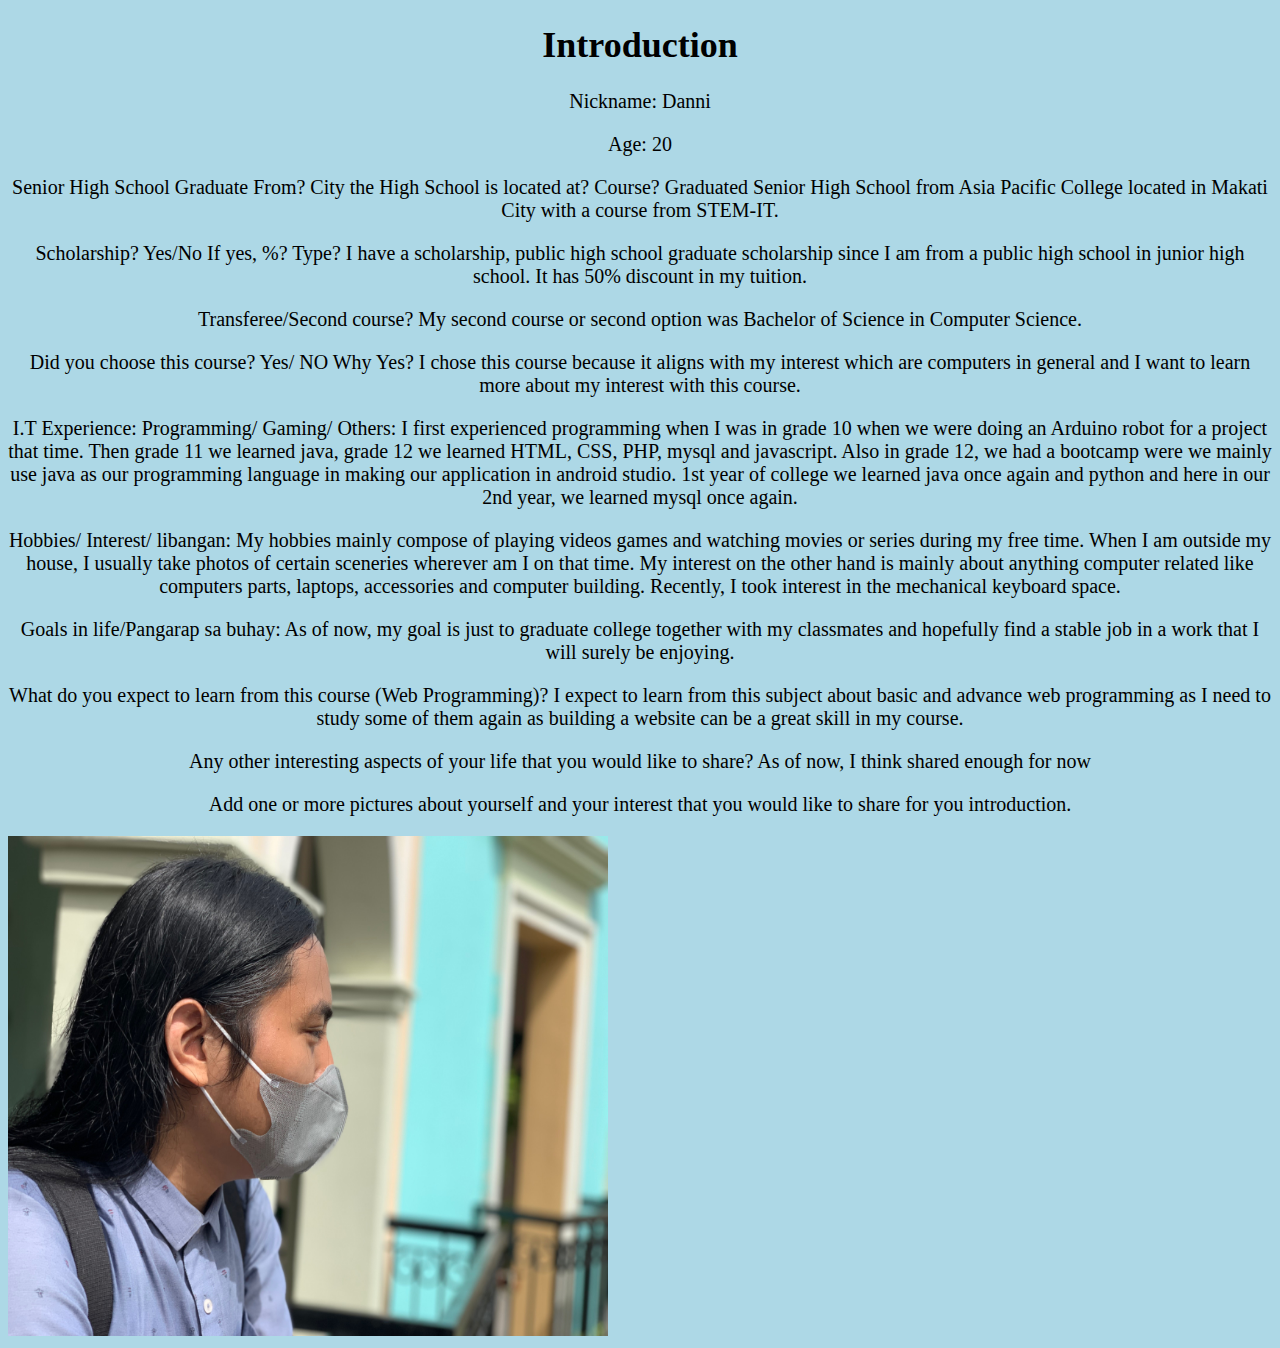
==== week3/index.html @ 45bee99b "Lesson 1.5 - How To" ====
<!DOCTYPE html>
<html>
<head>
  <title> Personal Website </title>
<style>
body {
  background-color: lightblue;
}

h1 {
  color: black;
  text-align: center;
  font-size: 36px;
}

p {
  font-family: Calibri;
  font-size: 20px;
  text-align: center;
}
</style>
</head>
<body>

<h1>Introduction</h1>
  
<p>Nickname: Danni </p>
  
<p>Age: 20</p>
 
<p>Senior High School Graduate From? City the High School is located at? Course? Graduated Senior High School from Asia Pacific College located in Makati City with a course from STEM-IT.</p>
  
<p>Scholarship? Yes/No If yes, %? Type? I have a scholarship, public high school graduate scholarship since I am from a public high school in junior high school. It has 50% discount in my tuition.</p>
  
<p>Transferee/Second course? My second course or second option was Bachelor of Science in Computer Science.</p>
  
<p>Did you choose this course? Yes/ NO Why Yes?
I chose this course because it aligns with my interest which are computers in general and I want to learn more about my interest with this course.</p>
  
<p>I.T Experience: Programming/ Gaming/ Others:
I first experienced programming when I was in grade 10 when we were doing an Arduino robot for a project that time. Then grade 11 we learned java, grade 12 we learned HTML, CSS, PHP, mysql and javascript. Also in grade 12, we had a bootcamp were we mainly use java as our programming language in making our application in android studio.
1st year of college we learned java once again and python and here in our 2nd year, we learned mysql once again.</p>
  
<p>Hobbies/ Interest/ libangan:
My hobbies mainly compose of playing videos games and watching movies or series during my free time. When I am outside my house, I usually take photos of certain sceneries wherever am I on that time. My interest on the other hand is mainly about anything computer related like computers parts, laptops, accessories and computer building. Recently, I took interest in the mechanical keyboard space.</p>
  
<p>Goals in life/Pangarap sa buhay: As of now, my goal is just to graduate college together with my classmates and hopefully find a stable job in a work that I will surely be enjoying.</p>
  
<p>What do you expect to learn from this course (Web Programming)? I expect to learn from this subject about basic and advance web programming as I need to study some of them again as building a website can be a great skill in my course.</p>
  
<p>Any other interesting aspects of your life that you would like to share? As of now, I think shared enough for now</p>

<p>Add one or more pictures about yourself and your interest that you would like to share for you introduction.</p>
<img src="me.jpeg" alt="What I look like" width="600" height="500"> 

</body>
</html>
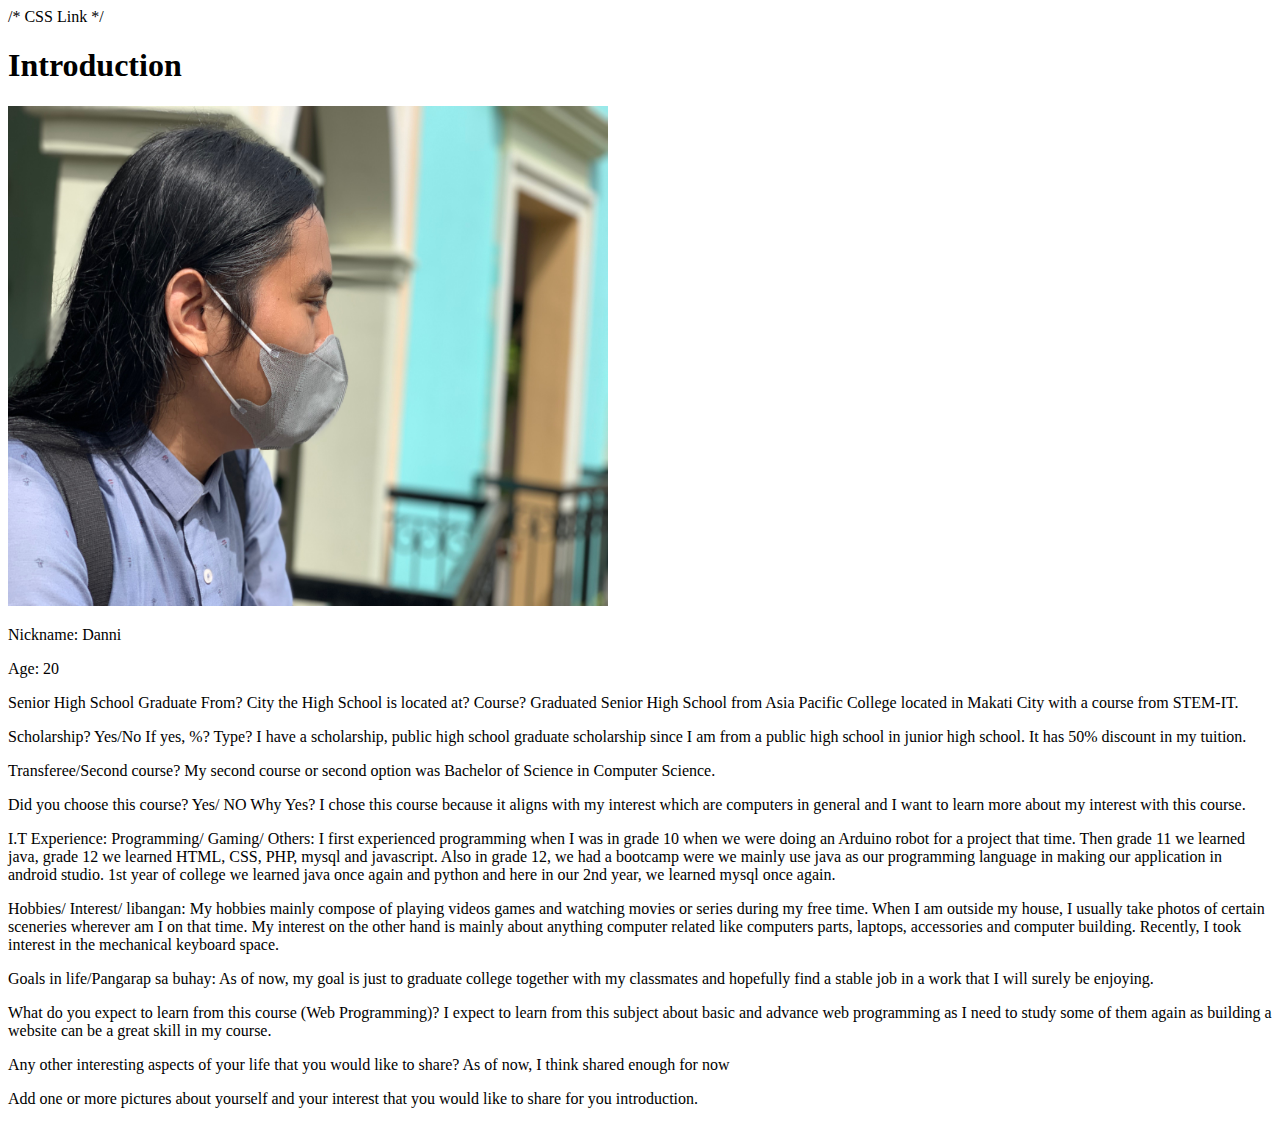
==== commit b7ad2893: "Lesson 1.6 - Comments" ====
--- a/week3/index.html
+++ b/week3/index.html
@@ -1,29 +1,15 @@
 <!DOCTYPE html>
 <html>
 <head>
-  <title> Personal Website </title>
-<style>
-body {
-  background-color: lightblue;
-}
-
-h1 {
-  color: black;
-  text-align: center;
-  font-size: 36px;
-}
-
-p {
-  font-family: Calibri;
-  font-size: 20px;
-  text-align: center;
-}
-</style>
+<meta name="viewport" content="width=device-width, initial-scale=1.0">
+  /* CSS Link */
+<link rel="stylesheet" href="styles.css">
+<title> Personal Website </title>
 </head>
 <body>
 
 <h1>Introduction</h1>
-  
+<img src="me.jpeg" alt="What I look like" width="600" height="500"> 
 <p>Nickname: Danni </p>
   
 <p>Age: 20</p>
@@ -51,7 +37,7 @@
 <p>Any other interesting aspects of your life that you would like to share? As of now, I think shared enough for now</p>
 
 <p>Add one or more pictures about yourself and your interest that you would like to share for you introduction.</p>
-<img src="me.jpeg" alt="What I look like" width="600" height="500"> 
+
 
 </body>
 </html>
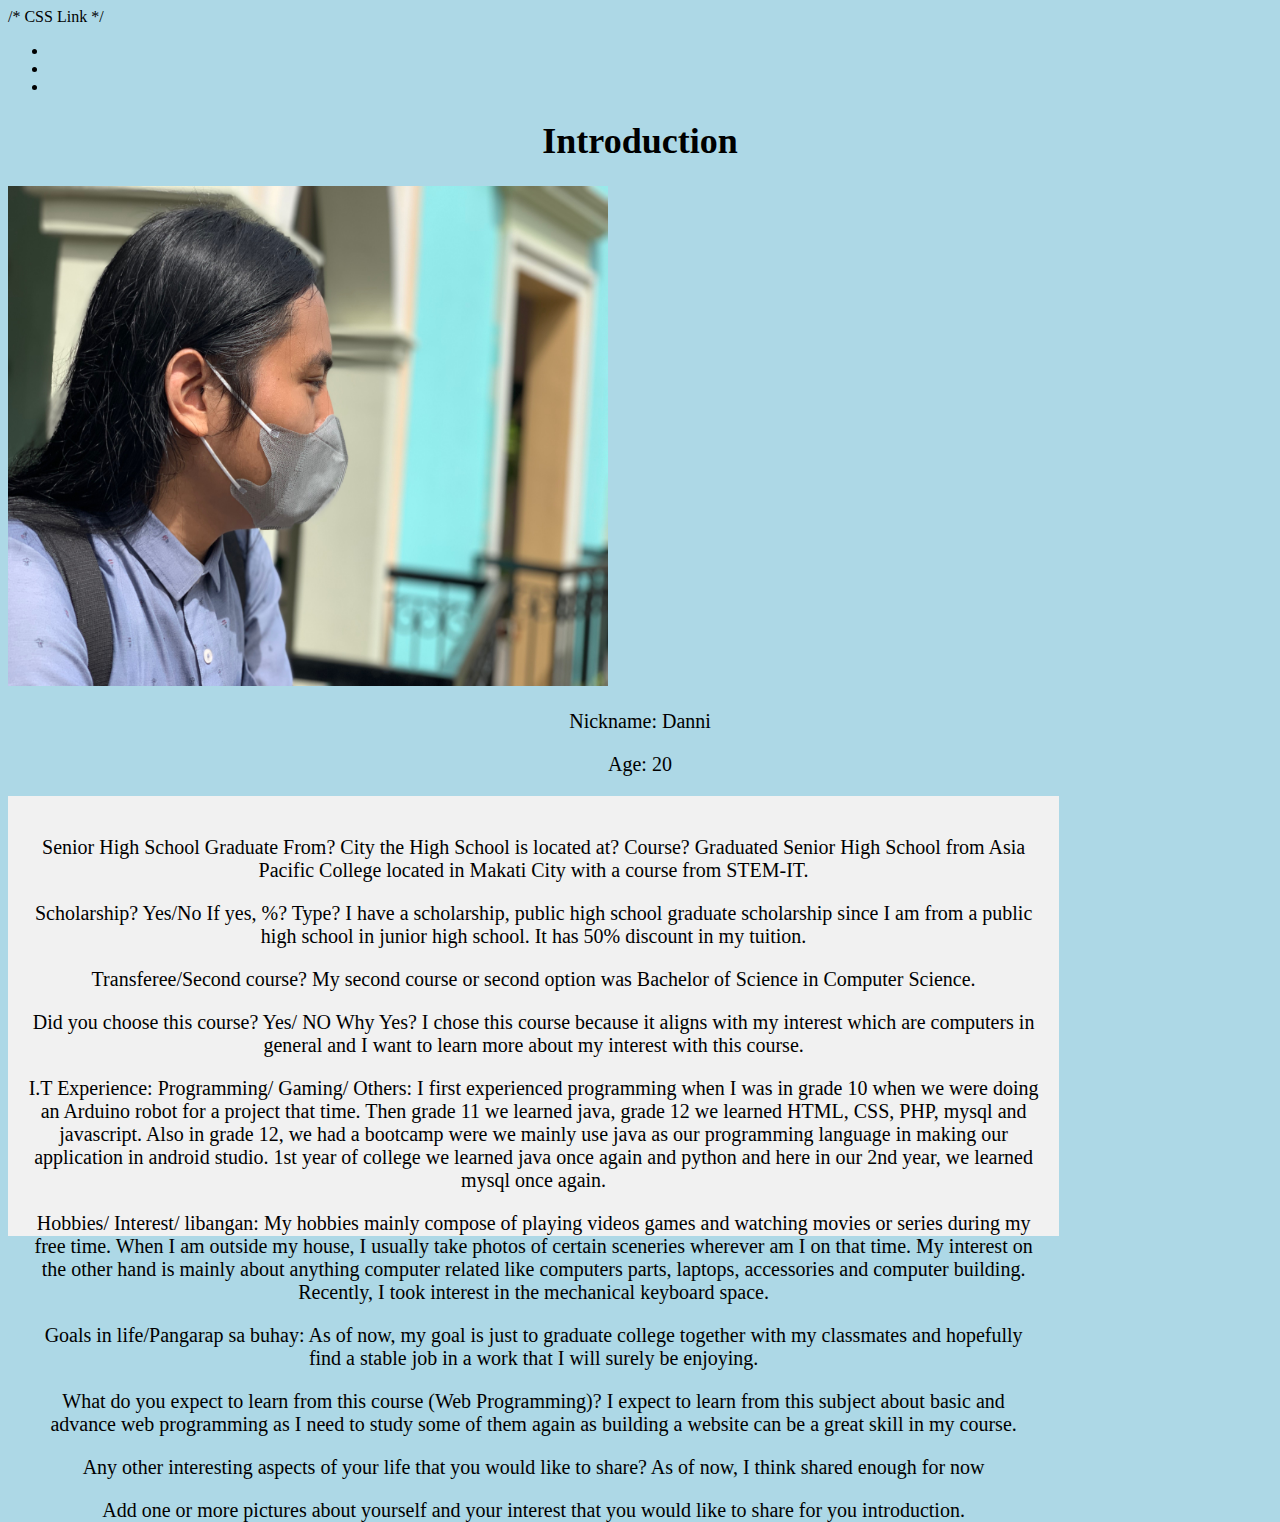
==== commit 93edf2bd: "Lesson 2.1 - Colors" ====
--- a/week3/index.html
+++ b/week3/index.html
@@ -5,15 +5,54 @@
   /* CSS Link */
 <link rel="stylesheet" href="styles.css">
 <title> Personal Website </title>
+  <style>
+body {
+  background-color: lightblue;
+}
+
+h1 {
+  color: black;
+  text-align: center;
+  font-size: 36px;
+}
+
+p {
+  font-family: Calibri;
+  font-color: blue;
+  font-size: 20px;
+  text-align: center;
+}
+@media (max-width: 600px) {
+  nav, article {
+    width: 100%;
+    height: auto;
+  }
+}
+article {
+  float: left;
+  padding: 20px;
+  width: 80%;
+  background-color: #f1f1f1;
+  height: 400px; /* only for demonstration, should be removed */
+}
+  </style>
 </head>
 <body>
+<section>
+  <nav>
+    <ul>
+      <li></a></li>
+      <li></a></li>
+      <li></a></li>
+    </ul>
+  </nav>
 
 <h1>Introduction</h1>
 <img src="me.jpeg" alt="What I look like" width="600" height="500"> 
 <p>Nickname: Danni </p>
   
 <p>Age: 20</p>
- 
+<article>
 <p>Senior High School Graduate From? City the High School is located at? Course? Graduated Senior High School from Asia Pacific College located in Makati City with a course from STEM-IT.</p>
   
 <p>Scholarship? Yes/No If yes, %? Type? I have a scholarship, public high school graduate scholarship since I am from a public high school in junior high school. It has 50% discount in my tuition.</p>
@@ -38,6 +77,7 @@
 
 <p>Add one or more pictures about yourself and your interest that you would like to share for you introduction.</p>
 
-
+  </article>
+</section>
 </body>
 </html>
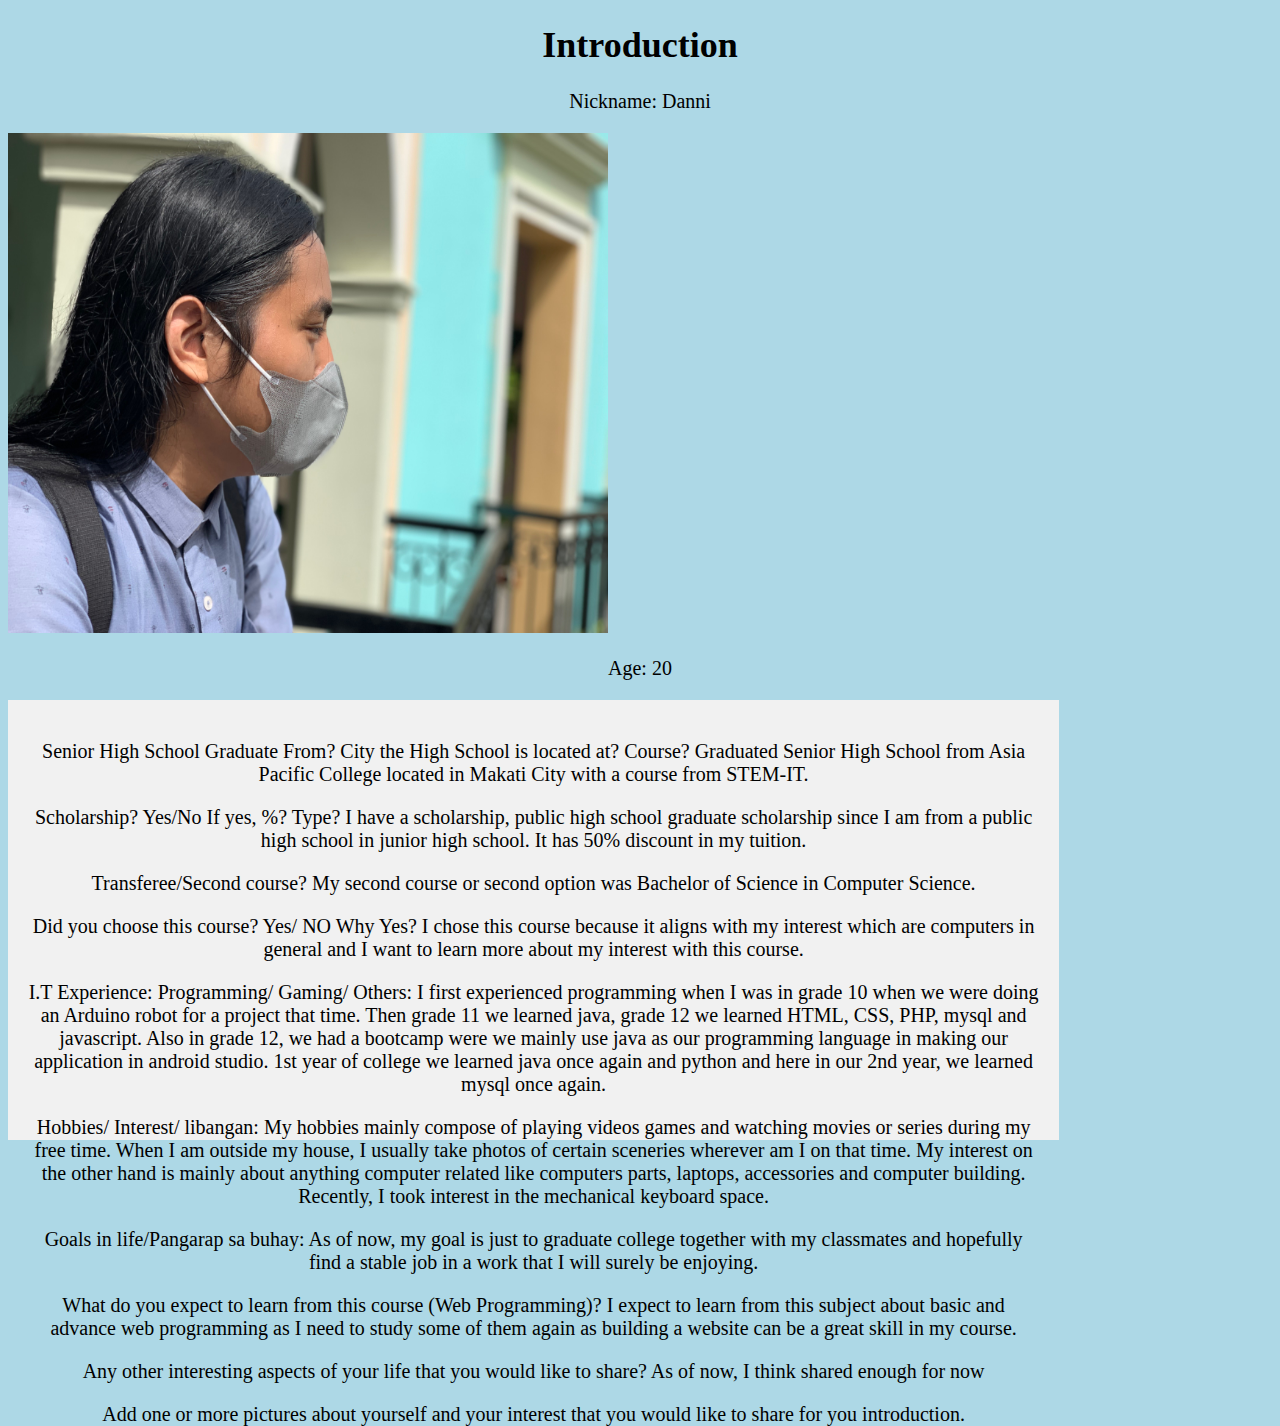
==== commit 86594124: "Lesson 2.2 - RGB" ====
--- a/week3/index.html
+++ b/week3/index.html
@@ -2,7 +2,6 @@
 <html>
 <head>
 <meta name="viewport" content="width=device-width, initial-scale=1.0">
-  /* CSS Link */
 <link rel="stylesheet" href="styles.css">
 <title> Personal Website </title>
   <style>
@@ -11,7 +10,7 @@
 }
 
 h1 {
-  color: black;
+  color: rgb(0, 0, 0);
   text-align: center;
   font-size: 36px;
 }
@@ -39,45 +38,30 @@
 </head>
 <body>
 <section>
-  <nav>
-    <ul>
-      <li></a></li>
-      <li></a></li>
-      <li></a></li>
-    </ul>
-  </nav>
+ 
+<h1>Introduction</h1>
 
-<h1>Introduction</h1>
+<p>Nickname: Danni </p>
 <img src="me.jpeg" alt="What I look like" width="600" height="500"> 
-<p>Nickname: Danni </p>
-  
 <p>Age: 20</p>
 <article>
-<p>Senior High School Graduate From? City the High School is located at? Course? Graduated Senior High School from Asia Pacific College located in Makati City with a course from STEM-IT.</p>
   
-<p>Scholarship? Yes/No If yes, %? Type? I have a scholarship, public high school graduate scholarship since I am from a public high school in junior high school. It has 50% discount in my tuition.</p>
-  
+<p>Senior High School Graduate From? City the High School is located at? Course? Graduated Senior High School from Asia Pacific College located in Makati City with a course from STEM-IT.</p>  
+<p>Scholarship? Yes/No If yes, %? Type? I have a scholarship, public high school graduate scholarship since I am from a public high school in junior high school. It has 50% discount in my tuition.</p>  
 <p>Transferee/Second course? My second course or second option was Bachelor of Science in Computer Science.</p>
-  
 <p>Did you choose this course? Yes/ NO Why Yes?
 I chose this course because it aligns with my interest which are computers in general and I want to learn more about my interest with this course.</p>
-  
 <p>I.T Experience: Programming/ Gaming/ Others:
 I first experienced programming when I was in grade 10 when we were doing an Arduino robot for a project that time. Then grade 11 we learned java, grade 12 we learned HTML, CSS, PHP, mysql and javascript. Also in grade 12, we had a bootcamp were we mainly use java as our programming language in making our application in android studio.
-1st year of college we learned java once again and python and here in our 2nd year, we learned mysql once again.</p>
-  
+1st year of college we learned java once again and python and here in our 2nd year, we learned mysql once again.</p>  
 <p>Hobbies/ Interest/ libangan:
-My hobbies mainly compose of playing videos games and watching movies or series during my free time. When I am outside my house, I usually take photos of certain sceneries wherever am I on that time. My interest on the other hand is mainly about anything computer related like computers parts, laptops, accessories and computer building. Recently, I took interest in the mechanical keyboard space.</p>
-  
+My hobbies mainly compose of playing videos games and watching movies or series during my free time. When I am outside my house, I usually take photos of certain sceneries wherever am I on that time. My interest on the other hand is mainly about anything computer related like computers parts, laptops, accessories and computer building. Recently, I took interest in the mechanical keyboard space.</p>  
 <p>Goals in life/Pangarap sa buhay: As of now, my goal is just to graduate college together with my classmates and hopefully find a stable job in a work that I will surely be enjoying.</p>
-  
-<p>What do you expect to learn from this course (Web Programming)? I expect to learn from this subject about basic and advance web programming as I need to study some of them again as building a website can be a great skill in my course.</p>
-  
+<p>What do you expect to learn from this course (Web Programming)? I expect to learn from this subject about basic and advance web programming as I need to study some of them again as building a website can be a great skill in my course.</p> 
 <p>Any other interesting aspects of your life that you would like to share? As of now, I think shared enough for now</p>
-
 <p>Add one or more pictures about yourself and your interest that you would like to share for you introduction.</p>
 
-  </article>
+</article>
 </section>
 </body>
 </html>
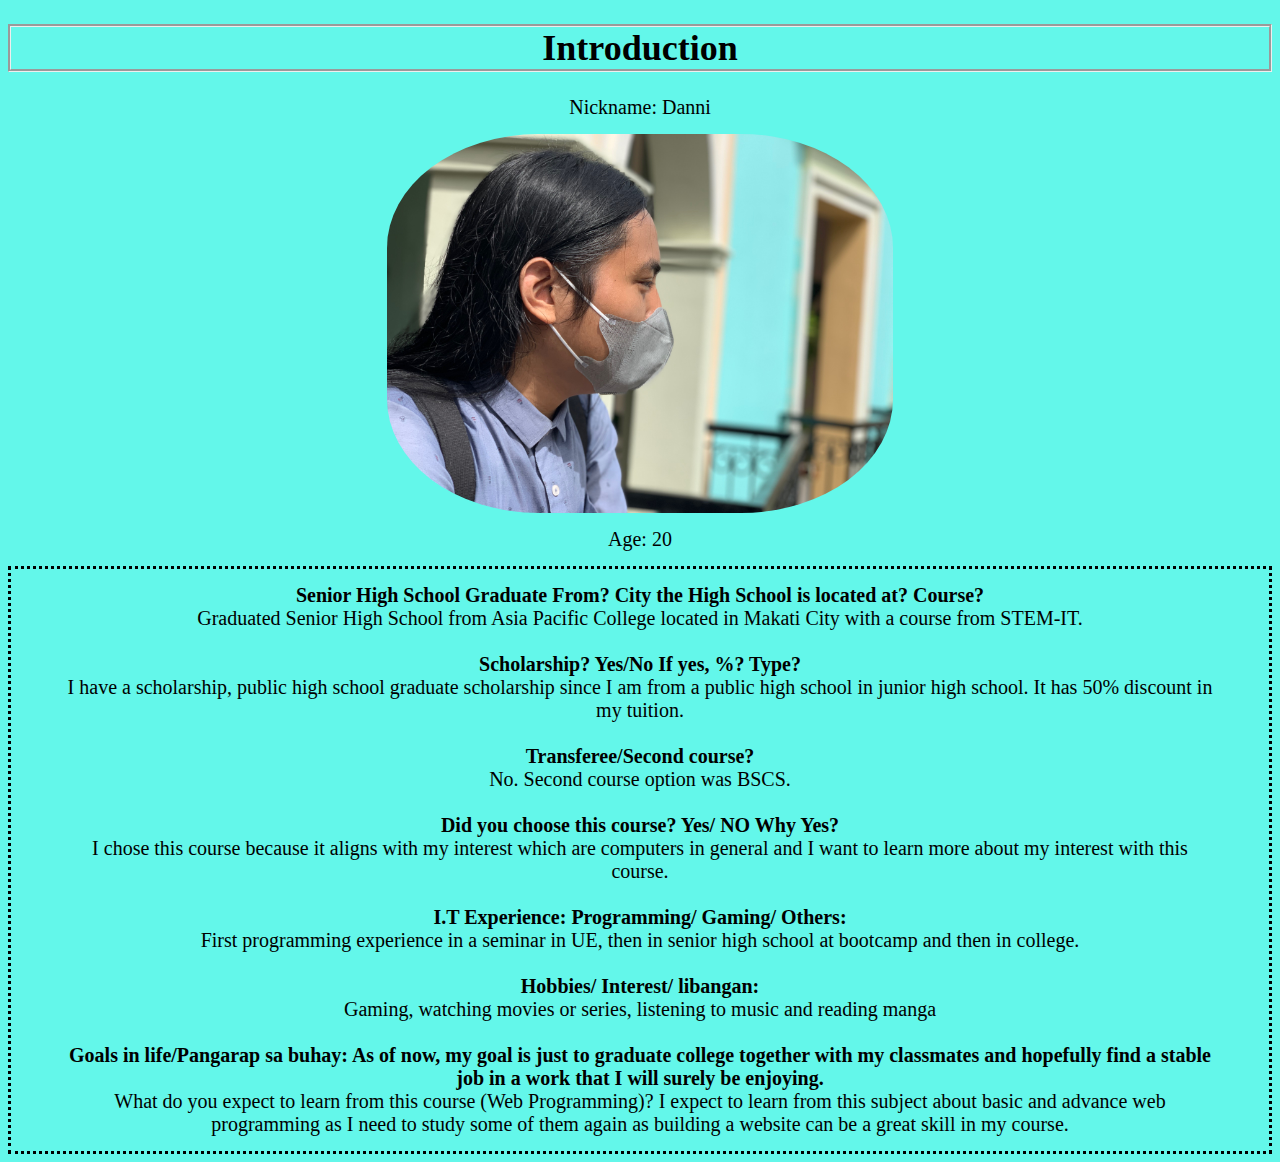
==== commit 9253082a: "Updated Index and CSS" ====
--- a/week3/index.html
+++ b/week3/index.html
@@ -2,39 +2,8 @@
 <html>
 <head>
 <meta name="viewport" content="width=device-width, initial-scale=1.0">
-<link rel="stylesheet" href="styles.css">
+<link rel="stylesheet" href="style.css">
 <title> Personal Website </title>
-  <style>
-body {
-  background-color: lightblue;
-}
-
-h1 {
-  color: rgb(0, 0, 0);
-  text-align: center;
-  font-size: 36px;
-}
-
-p {
-  font-family: Calibri;
-  font-color: blue;
-  font-size: 20px;
-  text-align: center;
-}
-@media (max-width: 600px) {
-  nav, article {
-    width: 100%;
-    height: auto;
-  }
-}
-article {
-  float: left;
-  padding: 20px;
-  width: 80%;
-  background-color: #f1f1f1;
-  height: 400px; /* only for demonstration, should be removed */
-}
-  </style>
 </head>
 <body>
 <section>
@@ -42,24 +11,38 @@
 <h1>Introduction</h1>
 
 <p>Nickname: Danni </p>
-<img src="me.jpeg" alt="What I look like" width="600" height="500"> 
+<img src="me.jpeg" alt="What I look like" class="image"> 
 <p>Age: 20</p>
 <article>
-  
-<p>Senior High School Graduate From? City the High School is located at? Course? Graduated Senior High School from Asia Pacific College located in Makati City with a course from STEM-IT.</p>  
-<p>Scholarship? Yes/No If yes, %? Type? I have a scholarship, public high school graduate scholarship since I am from a public high school in junior high school. It has 50% discount in my tuition.</p>  
-<p>Transferee/Second course? My second course or second option was Bachelor of Science in Computer Science.</p>
-<p>Did you choose this course? Yes/ NO Why Yes?
-I chose this course because it aligns with my interest which are computers in general and I want to learn more about my interest with this course.</p>
-<p>I.T Experience: Programming/ Gaming/ Others:
-I first experienced programming when I was in grade 10 when we were doing an Arduino robot for a project that time. Then grade 11 we learned java, grade 12 we learned HTML, CSS, PHP, mysql and javascript. Also in grade 12, we had a bootcamp were we mainly use java as our programming language in making our application in android studio.
-1st year of college we learned java once again and python and here in our 2nd year, we learned mysql once again.</p>  
-<p>Hobbies/ Interest/ libangan:
-My hobbies mainly compose of playing videos games and watching movies or series during my free time. When I am outside my house, I usually take photos of certain sceneries wherever am I on that time. My interest on the other hand is mainly about anything computer related like computers parts, laptops, accessories and computer building. Recently, I took interest in the mechanical keyboard space.</p>  
-<p>Goals in life/Pangarap sa buhay: As of now, my goal is just to graduate college together with my classmates and hopefully find a stable job in a work that I will surely be enjoying.</p>
-<p>What do you expect to learn from this course (Web Programming)? I expect to learn from this subject about basic and advance web programming as I need to study some of them again as building a website can be a great skill in my course.</p> 
-<p>Any other interesting aspects of your life that you would like to share? As of now, I think shared enough for now</p>
-<p>Add one or more pictures about yourself and your interest that you would like to share for you introduction.</p>
+
+<p>
+<b>Senior High School Graduate From? City the High School is located at? Course?</b><br>
+Graduated Senior High School from Asia Pacific College located in Makati City with a course from STEM-IT.
+<br>
+<br>
+<b>Scholarship? Yes/No If yes, %? Type?</b><br>
+I have a scholarship, public high school graduate scholarship since I am from a public high school in junior high school. It has 50% discount in my tuition.
+<br>
+<br>
+<b>Transferee/Second course?</b><br>
+No. Second course option was BSCS.
+<br>
+<br>
+<b>Did you choose this course? Yes/ NO Why Yes?</b><br>
+I chose this course because it aligns with my interest which are computers in general and I want to learn more about my interest with this course.
+<br>
+<br>
+<b>I.T Experience: Programming/ Gaming/ Others:</b><br>
+First programming experience in a seminar in UE, then in senior high school at bootcamp and then in college.
+<br>
+<br>
+<b>Hobbies/ Interest/ libangan:</b><br>
+Gaming, watching movies or series, listening to music and reading manga
+<br>
+<br>
+<b>Goals in life/Pangarap sa buhay: As of now, my goal is just to graduate college together with my classmates and hopefully find a stable job in a work that I will surely be enjoying.</b><br>
+What do you expect to learn from this course (Web Programming)? I expect to learn from this subject about basic and advance web programming as I need to study some of them again as building a website can be a great skill in my course.
+</p>
 
 </article>
 </section>
--- a/week3/style.css
+++ b/week3/style.css
@@ -0,0 +1,38 @@
+@media (max-width: 600px) {
+  nav, article {
+    width: 100%;
+    height: auto;
+  }
+}
+body {
+  background-color: #63F7EA;
+}
+
+h1 {
+  color: rgb(0, 0, 0);
+  text-align: center;
+  font-size: 36px;
+  border-style: groove;
+}
+
+p {
+  font-family: Calibri;
+  font-size: 20px;
+ text-align: center;
+ margin: 15px;
+}
+
+article {
+  float: center;
+  padding-left: 40px;
+  padding-right: 40px;
+  border-style: dotted;
+}
+.image {
+  display: block;
+  margin-left: auto;
+  margin-right: auto;
+  width: 40%;
+  height: 40%;
+  border-radius: 30%;
+}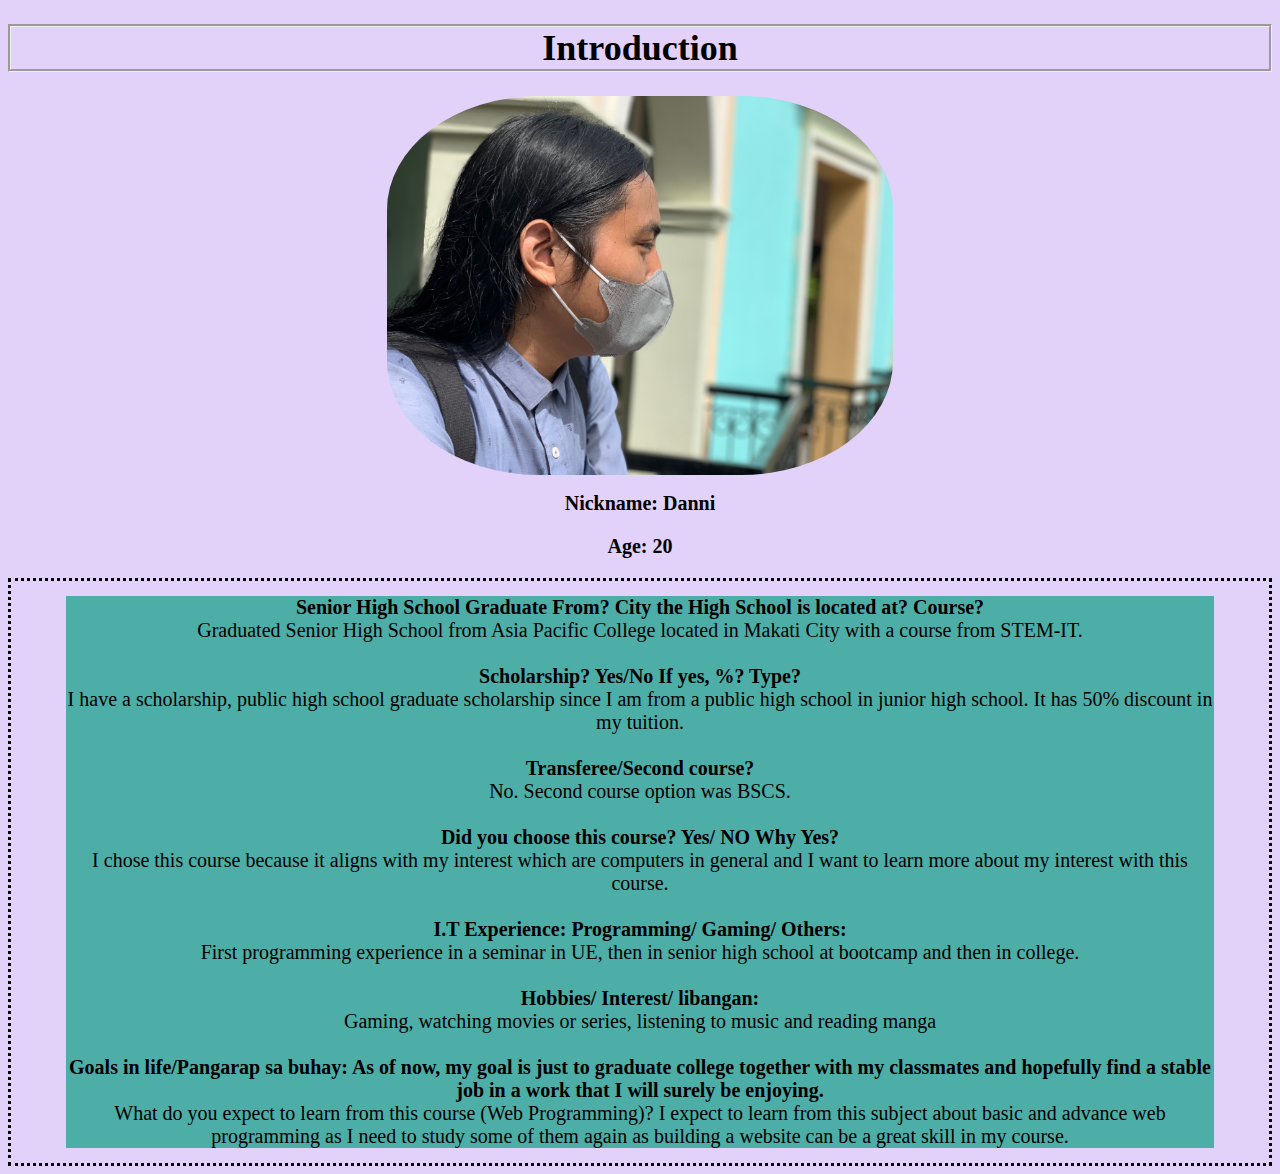
==== commit a51cad71: "Lesson 3 - Backgrounds" ====
--- a/week3/index.html
+++ b/week3/index.html
@@ -4,15 +4,18 @@
 <meta name="viewport" content="width=device-width, initial-scale=1.0">
 <link rel="stylesheet" href="style.css">
 <title> Personal Website </title>
+<div class="layer-1">
+</div>
 </head>
 <body>
+<div class="layer-1">
+</div>
 <section>
  
 <h1>Introduction</h1>
-
-<p>Nickname: Danni </p>
 <img src="me.jpeg" alt="What I look like" class="image"> 
-<p>Age: 20</p>
+<h2>Nickname: Danni </h2>
+<h3>Age: 20</h3>
 <article>
 
 <p>
@@ -46,5 +49,6 @@
 
 </article>
 </section>
+
 </body>
 </html>
--- a/week3/style.css
+++ b/week3/style.css
@@ -5,21 +5,28 @@
   }
 }
 body {
-  background-color: #63F7EA;
+background-color: #E2D1F9;
 }
-
 h1 {
-  color: rgb(0, 0, 0);
+  background-color:hsl(215, 67%, 66	%);
   text-align: center;
   font-size: 36px;
   border-style: groove;
 }
-
+h2 {
+  text-align: center;
+  font-size: 20px;
+}
+h3 {
+  text-align: center;
+  font-size: 20px; 
+}
 p {
   font-family: Calibri;
   font-size: 20px;
  text-align: center;
  margin: 15px;
+ background-color: #4DAEA8;
 }
 
 article {
@@ -35,4 +42,5 @@
   width: 40%;
   height: 40%;
   border-radius: 30%;
+  position: right top;
 }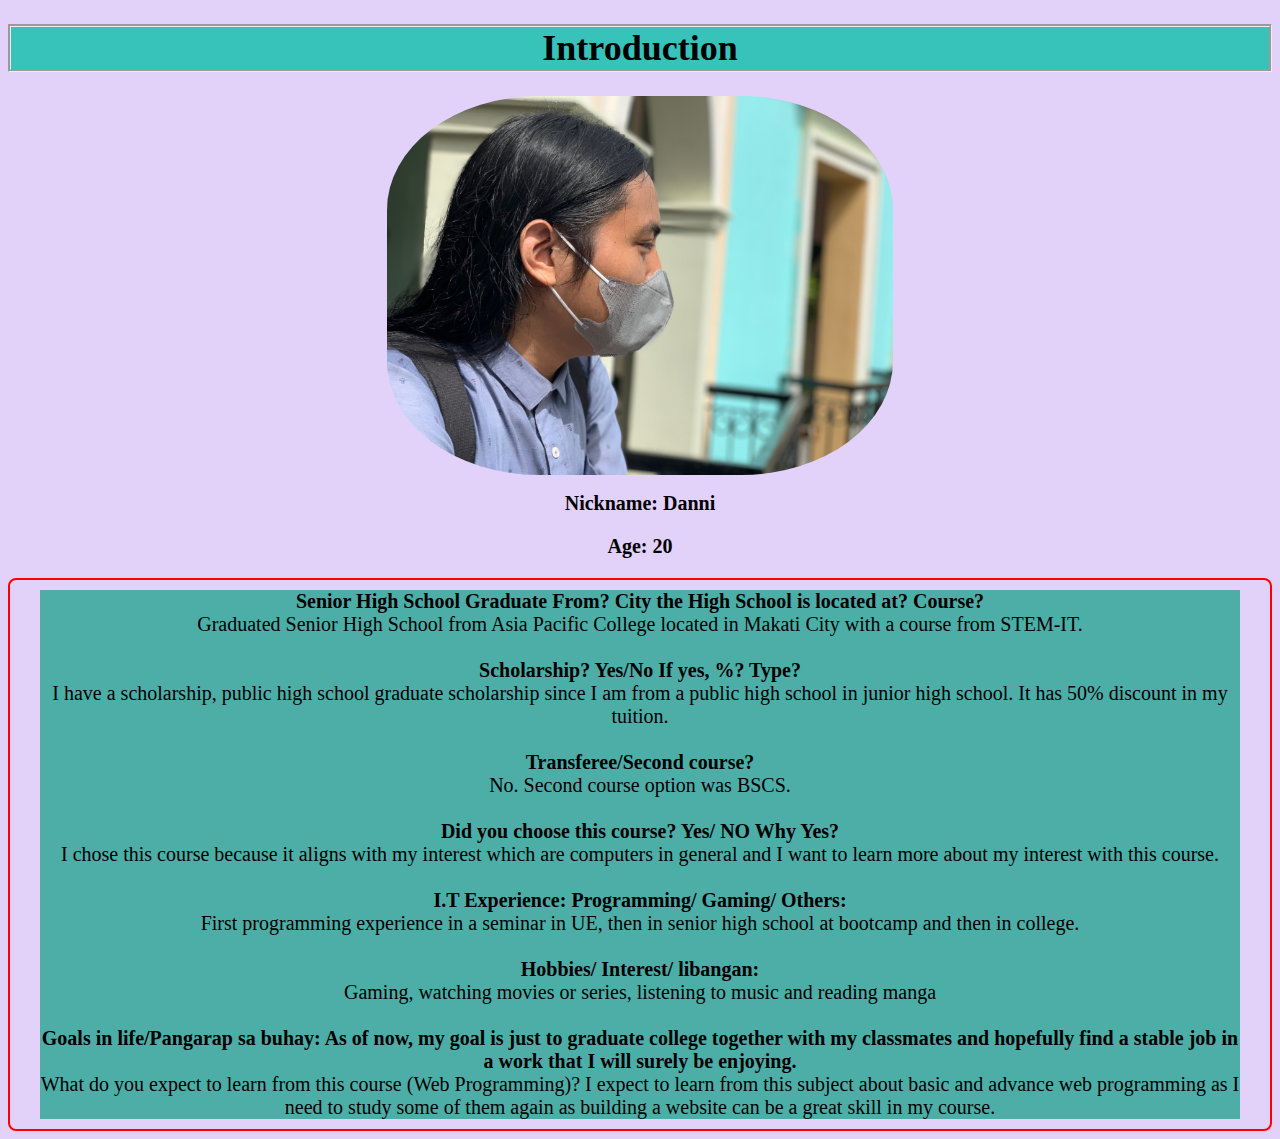
==== commit 8af85cbe: "Updated Index" ====
--- a/week3/index.html
+++ b/week3/index.html
@@ -3,7 +3,7 @@
 <head>
 <meta name="viewport" content="width=device-width, initial-scale=1.0">
 <link rel="stylesheet" href="style.css">
-<title> Personal Website </title>
+<title> Danni's Personal Website </title>
 <div class="layer-1">
 </div>
 </head>
--- a/week3/style.css
+++ b/week3/style.css
@@ -8,7 +8,7 @@
 background-color: #E2D1F9;
 }
 h1 {
-  background-color:hsl(215, 67%, 66	%);
+  background-color:hsl(176, 56%, 49%);
   text-align: center;
   font-size: 36px;
   border-style: groove;
@@ -22,18 +22,21 @@
   font-size: 20px; 
 }
 p {
-  font-family: Calibri;
-  font-size: 20px;
+ font-family: Calibri;
+ font-size: 20px;
  text-align: center;
- margin: 15px;
+ margin: 10px;
  background-color: #4DAEA8;
 }
+	
+article {
+  margin-left: auto;
+  margin-right: auto;
+  padding-left: 20px;
+  padding-right: 20px;
+  border: 2px solid red;
+  border-radius: 8px;
 
-article {
-  float: center;
-  padding-left: 40px;
-  padding-right: 40px;
-  border-style: dotted;
 }
 .image {
   display: block;
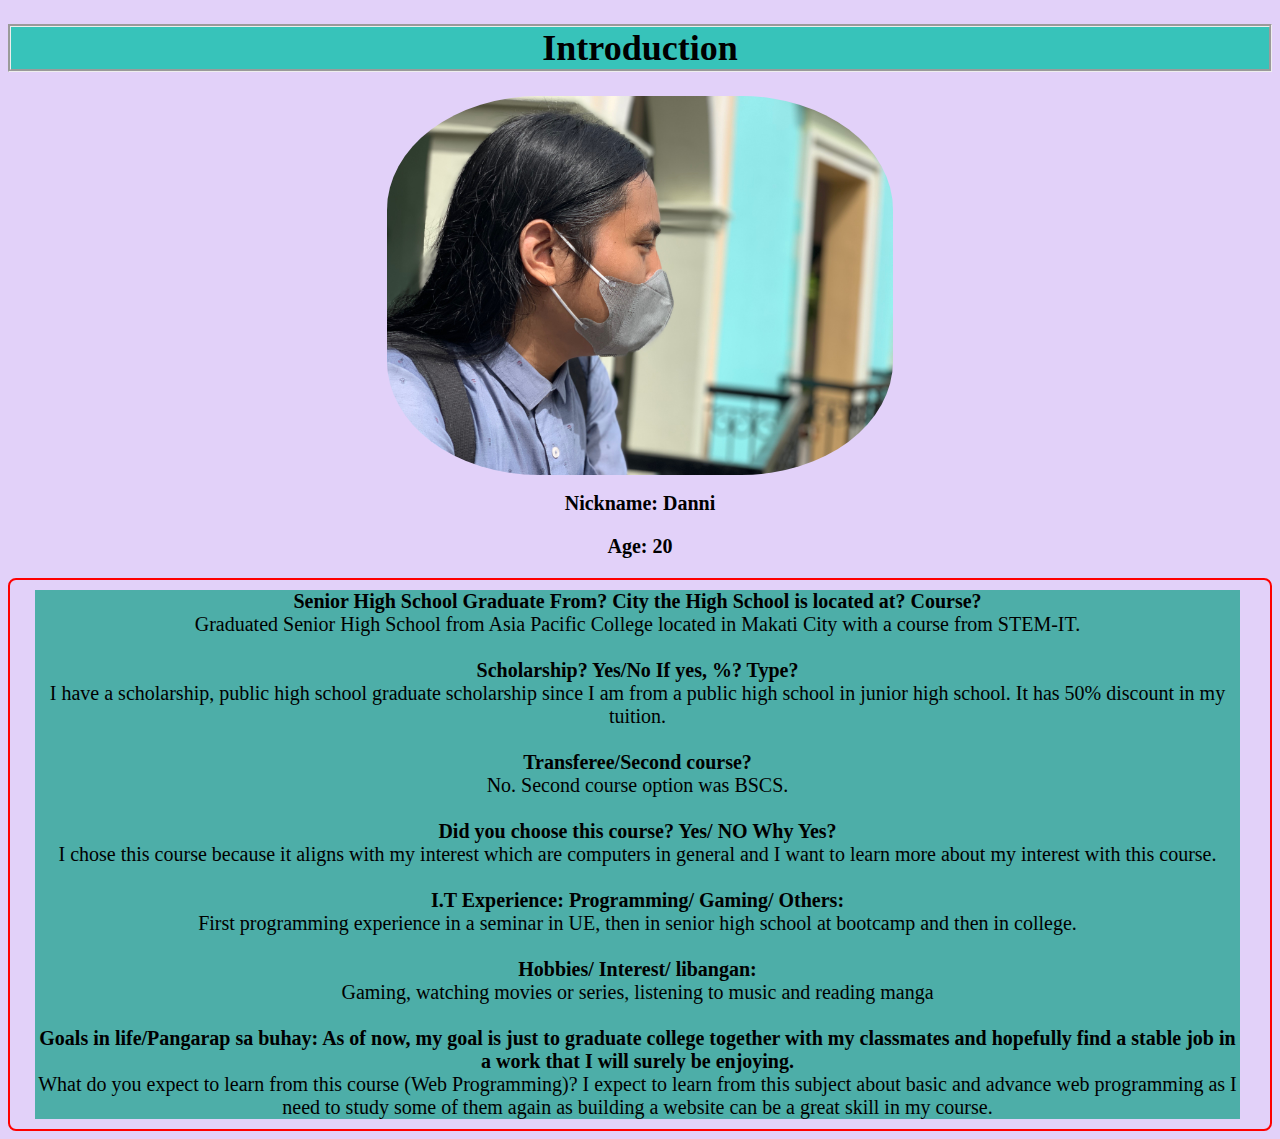
==== commit 15f3c4bf: "Reupdate of Index and CSS" ====
--- a/week3/index.html
+++ b/week3/index.html
@@ -3,7 +3,7 @@
 <head>
 <meta name="viewport" content="width=device-width, initial-scale=1.0">
 <link rel="stylesheet" href="style.css">
-<title> Danni's Personal Website </title>
+<title> Personal Website of Danni </title>
 <div class="layer-1">
 </div>
 </head>
--- a/week3/style.css
+++ b/week3/style.css
@@ -32,7 +32,7 @@
 article {
   margin-left: auto;
   margin-right: auto;
-  padding-left: 20px;
+  padding-left: 15px;
   padding-right: 20px;
   border: 2px solid red;
   border-radius: 8px;
